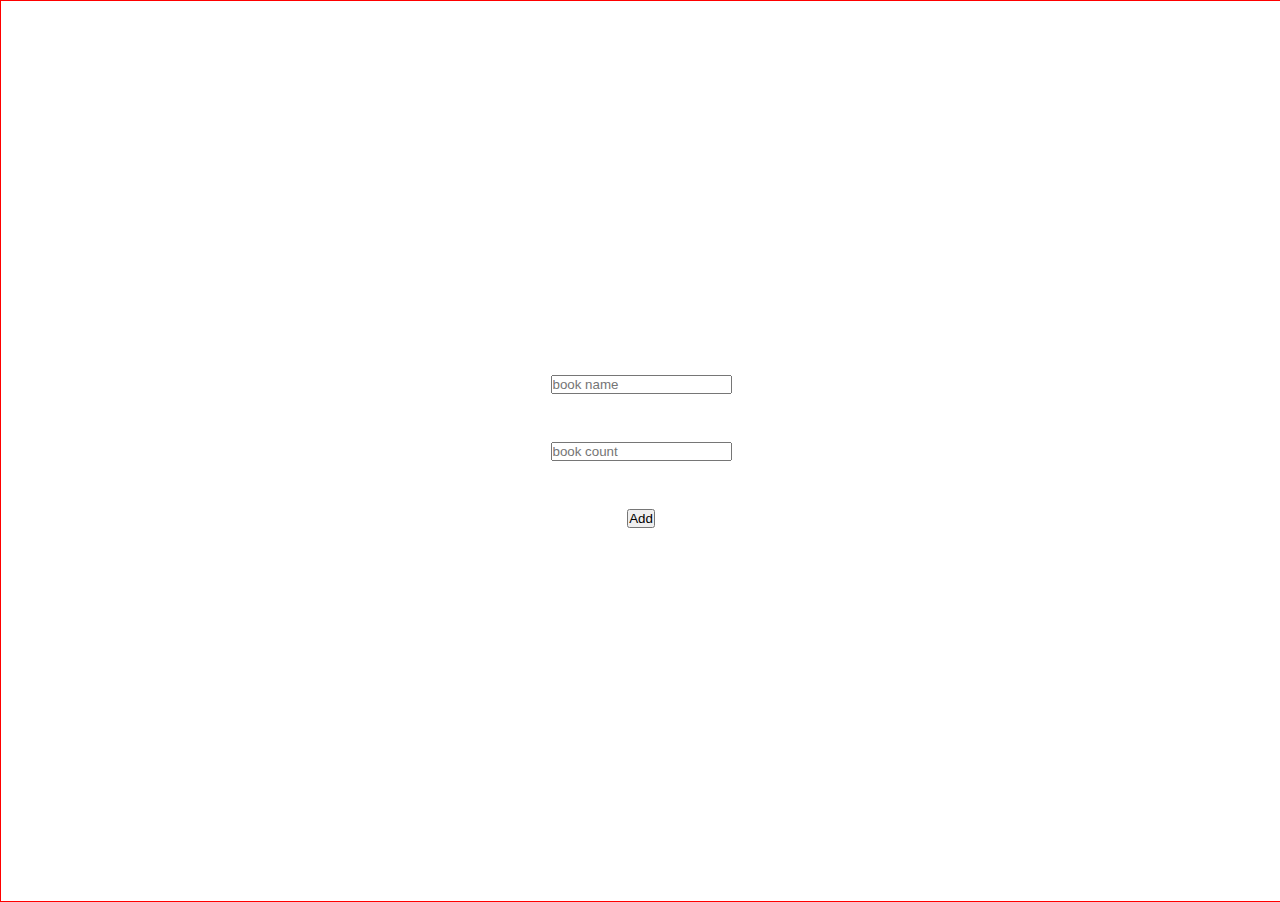
==== addnew.html @ 362eb841 "Merge branch 'main' of https://github.com/DipanjanPanja007/TechFest_Script_writers" ====
<!DOCTYPE html>
<html lang="en">

<head>
    <meta charset="UTF-8">
    <meta name="viewport" content="width=device-width, initial-scale=1.0">
    <title>Document</title>
    <link rel="stylesheet" href="addnew.css">
</head>

<body>
    <div class="container">
        <input type="text" required="required" id="book_name" placeholder="book name">
        <input type="number" required="required" id="book_count" placeholder="book count">
        <button id="add_btn">Add</button>
    </div>
    <script src="app.js"></script>
</body>

</html>
---- addnew.css ----
* {
    padding: 0;
    margin: 0;

}

.container {
    display: flex;
    flex-direction: column;
    justify-content: center;
    align-items: center;
    height: 100dvh;
    width: 100dvw;
    gap: 3rem;
    border: 1px solid red;
}
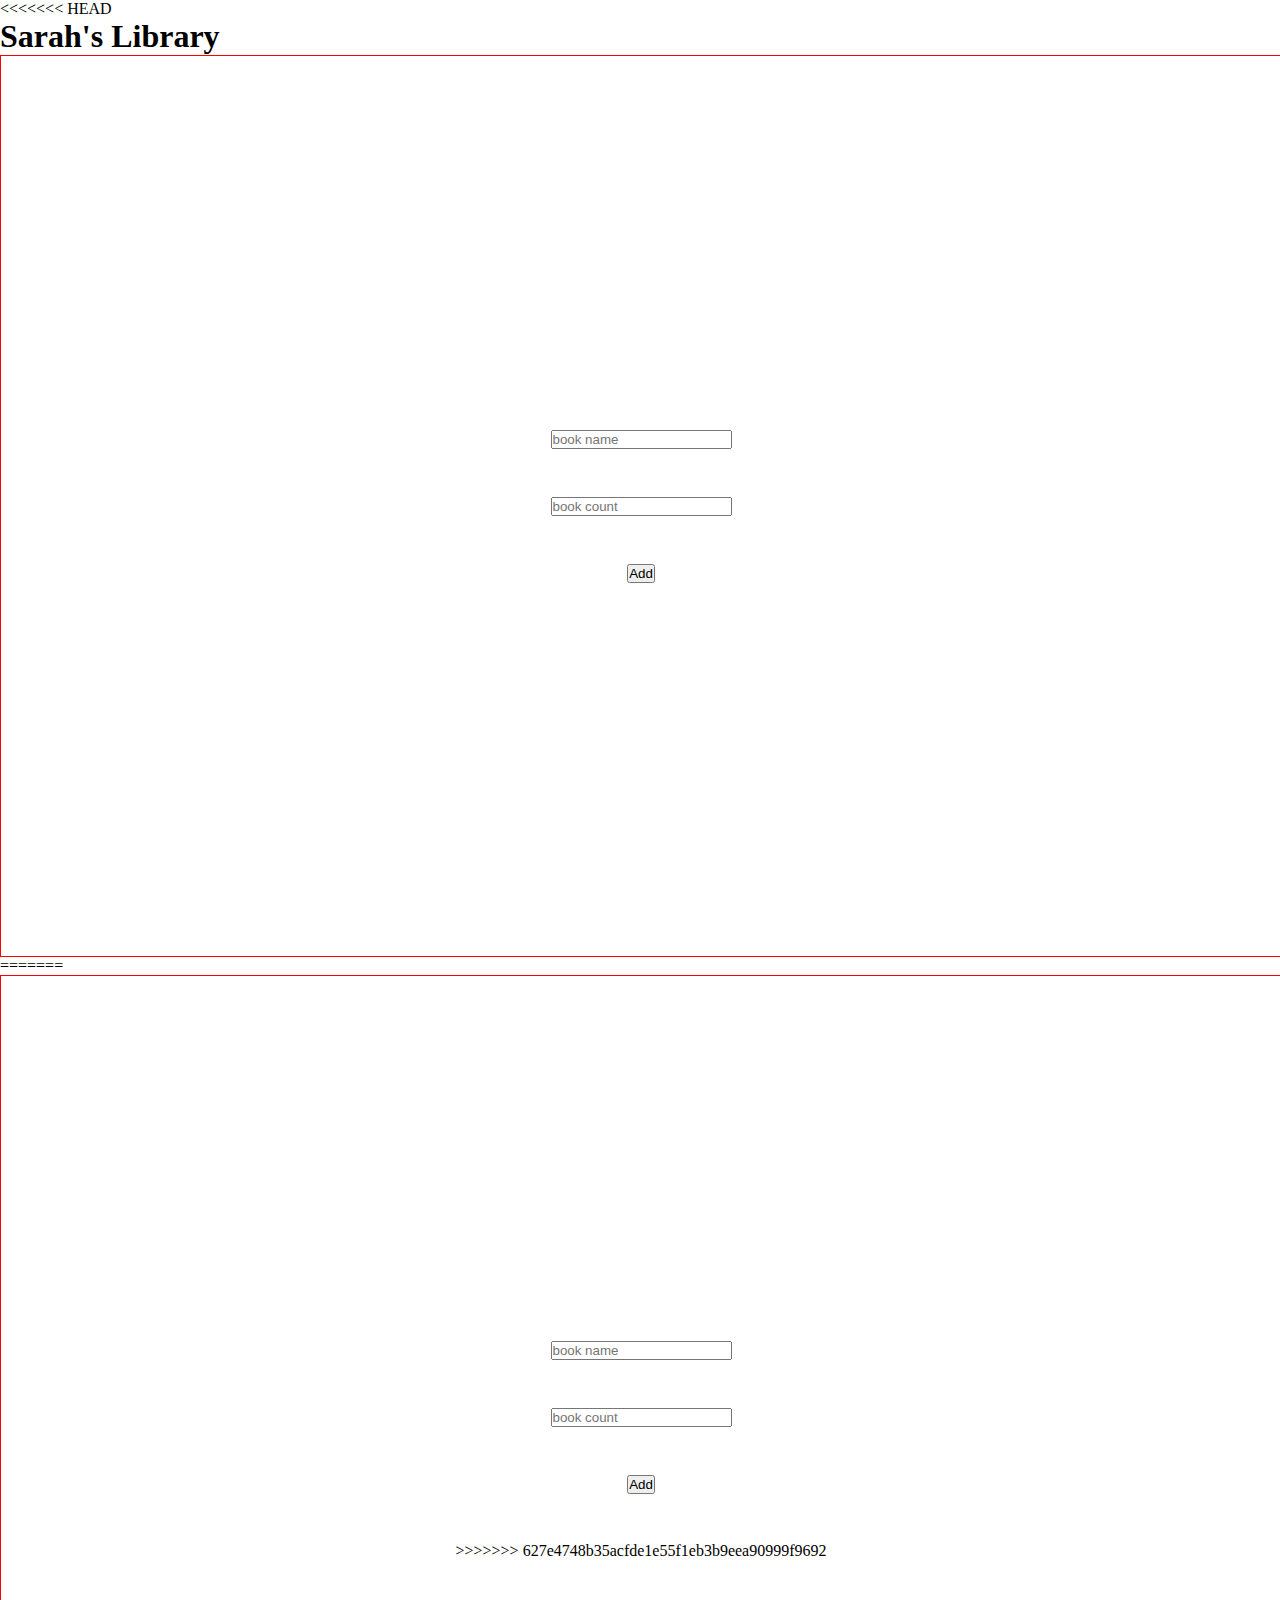
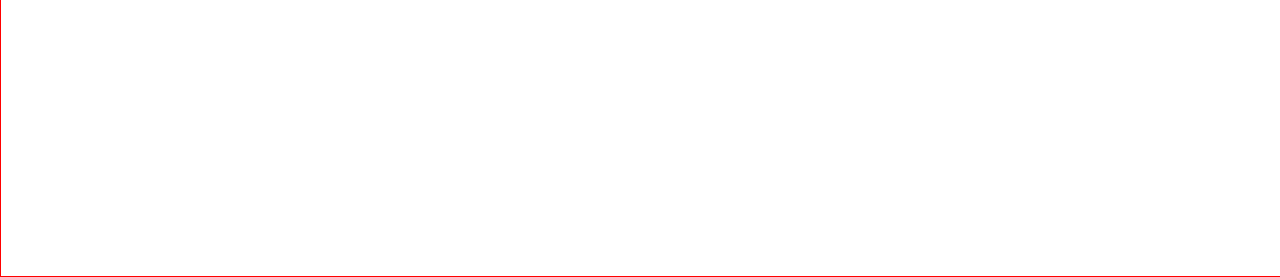
==== commit 3d183813: "bgc" ====
--- a/addnew.html
+++ b/addnew.html
@@ -4,15 +4,31 @@
 <head>
     <meta charset="UTF-8">
     <meta name="viewport" content="width=device-width, initial-scale=1.0">
-    <title>Document</title>
+    <link rel="icon" href="./TechFest_Script_writers/icons8-book-94.png" type="image">
+    <title>Library Management</title>
     <link rel="stylesheet" href="addnew.css">
 </head>
 
 <body>
+<<<<<<< HEAD
+    <header class="up">
+        <h1>Sarah's Library</h1>
+    </header>   
+    <div class="main">
+
+        <div class="container">
+            
+            <input type="text" required="required" id="book_name" placeholder="book name">
+            <input type="number" required="required" id="count" placeholder="book count">
+            <button id="btn">Add</button>
+        </div>
+=======
     <div class="container">
+        <div class="node"></div>
         <input type="text" required="required" id="book_name" placeholder="book name">
         <input type="number" required="required" id="book_count" placeholder="book count">
         <button id="add_btn">Add</button>
+>>>>>>> 627e4748b35acfde1e55f1eb3b9eea90999f9692
     </div>
     <script src="app.js"></script>
 </body>
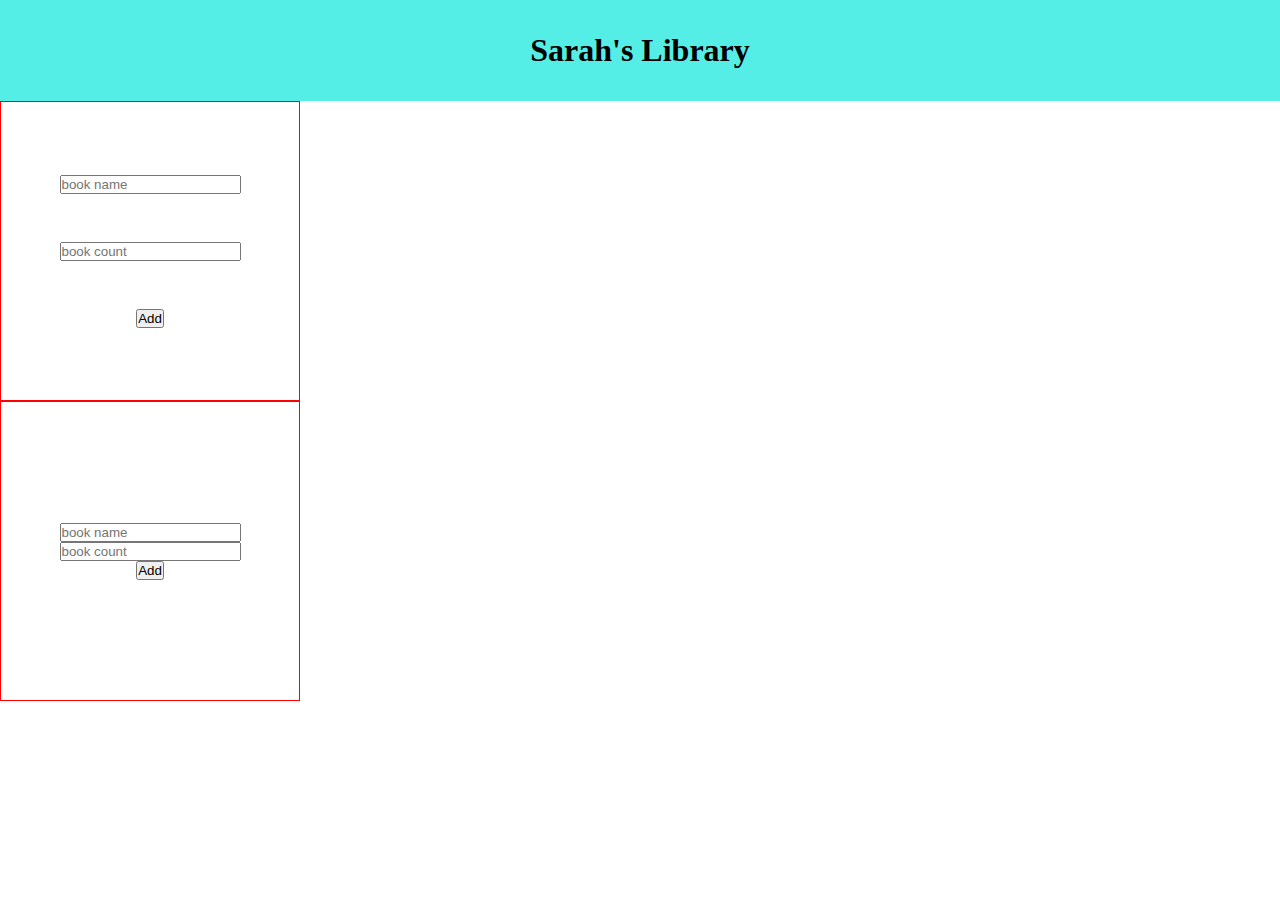
==== commit 1cf542bb: "correct" ====
--- a/addnew.html
+++ b/addnew.html
@@ -10,7 +10,7 @@
 </head>
 
 <body>
-<<<<<<< HEAD
+
     <header class="up">
         <h1>Sarah's Library</h1>
     </header>   
@@ -22,13 +22,15 @@
             <input type="number" required="required" id="count" placeholder="book count">
             <button id="btn">Add</button>
         </div>
-=======
+
     <div class="container">
-        <div class="node"></div>
-        <input type="text" required="required" id="book_name" placeholder="book name">
-        <input type="number" required="required" id="book_count" placeholder="book count">
-        <button id="add_btn">Add</button>
->>>>>>> 627e4748b35acfde1e55f1eb3b9eea90999f9692
+        <div class="node">
+
+            <input type="text" required="required" id="book_name" placeholder="book name">
+            <input type="number" required="required" id="book_count" placeholder="book count">
+            <button id="add_btn">Add</button>
+            
+        </div>
     </div>
     <script src="app.js"></script>
 </body>
--- a/addnew.css
+++ b/addnew.css
@@ -1,16 +1,52 @@
 * {
     padding: 0;
     margin: 0;
+    box-sizing: border-box;
+    overflow: hidden;
+}
+:root{
+    --dark-blur--: #54eee6;
+    --main-blue-- : #74DBE0;
+}
 
+html,body{
+    height: 100%;
+    width: 100%;
+    /* background-color: var(--main-blue--); */
+    background-image: url(background\ book.jpg);
+    background-size: cover ;
+    background-position: center;
+}
+
+.node{
+    /* margin: 3em; */
+    /* background-color: var(--main-blue--); */
+    display: flex;
+    justify-content: center;
+    flex-direction: column;
+    align-items: center;
 }
 
 .container {
+    width: 300px;
+    height: 300px;
     display: flex;
     flex-direction: column;
     justify-content: center;
     align-items: center;
-    height: 100dvh;
-    width: 100dvw;
+    /* height: 100dvh;
+    width: 100dvw; */
     gap: 3rem;
     border: 1px solid red;
-}+    /* border: 2px solid black; */
+    /* margin: 2rem; */
+}
+
+.up{
+    padding-top: 2em;
+    padding-bottom: 2em ;
+    background-color: var(--dark-blur--);
+    display: flex;
+    justify-content: center;
+    align-items: center;
+} 